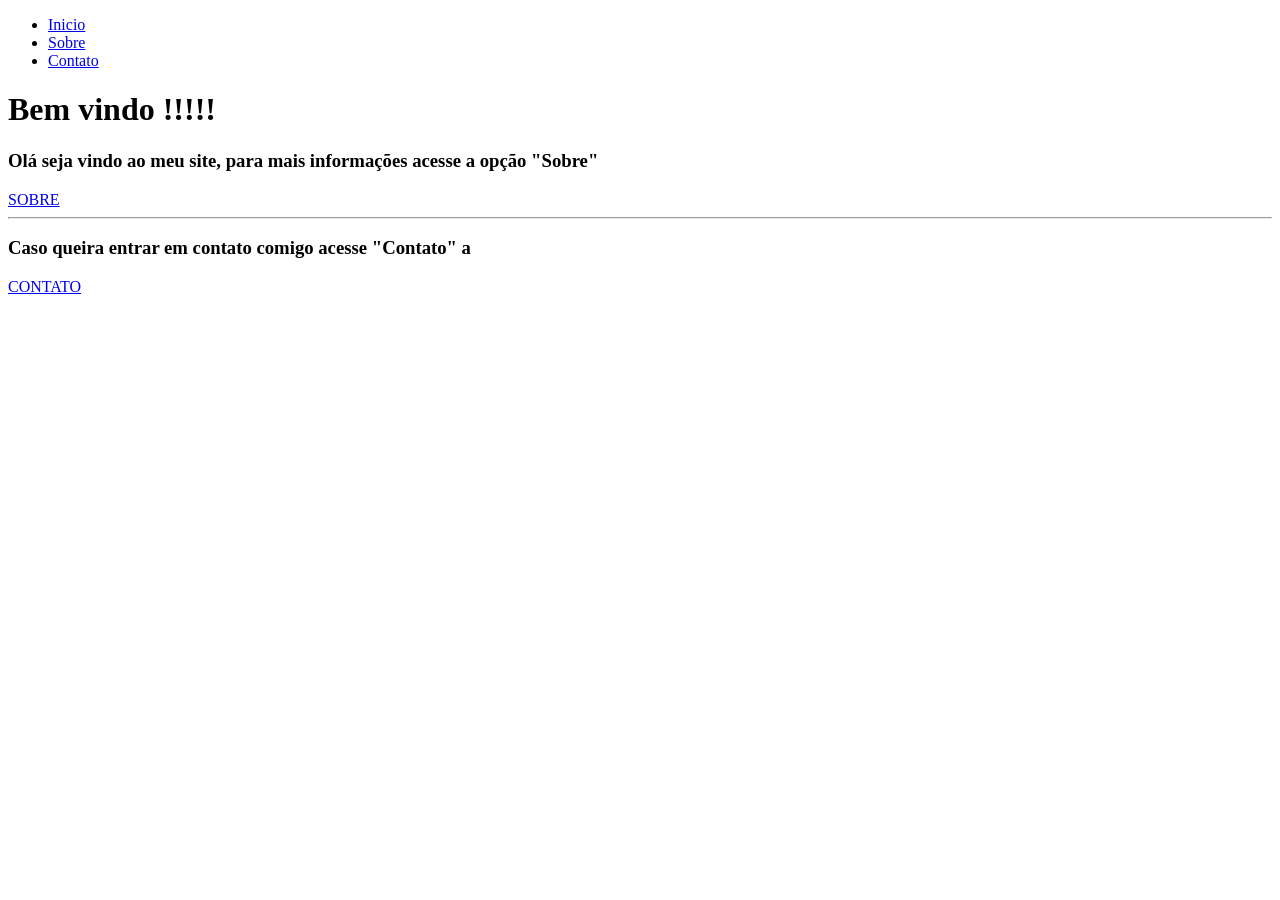
==== Modelo/inicio.html @ 374958e9 "Movimentei arquivos" ====
<!DOCTYPE html>
<html lang="en">
<head>
    <meta charset="UTF-8">
    <meta name="viewport" content="width=device-width, initial-scale=1.0">
    <title>Document</title>
</head>
<body>
    <nav>
        <ul>
            <li><a href="inicio.html">Inicio</a></li>
            <li><a href="Sobre.html">Sobre</a></li>
            <li><a href="contato.html">Contato</a></li>
        </ul>
    </nav>

    <h1>Bem vindo !!!!!</h1>

    <H3>Olá seja vindo ao meu site, para mais informações acesse a opção "Sobre"</H3>
    <a href="http://127.0.0.1:5500/Modelo/Sobre.html">SOBRE</a>

<hr>
<h3>Caso queira entrar em contato comigo acesse "Contato" a</h3>
<a href="http://127.0.0.1:5500/Modelo/contato.html">CONTATO</a>

    
</body>
</html>
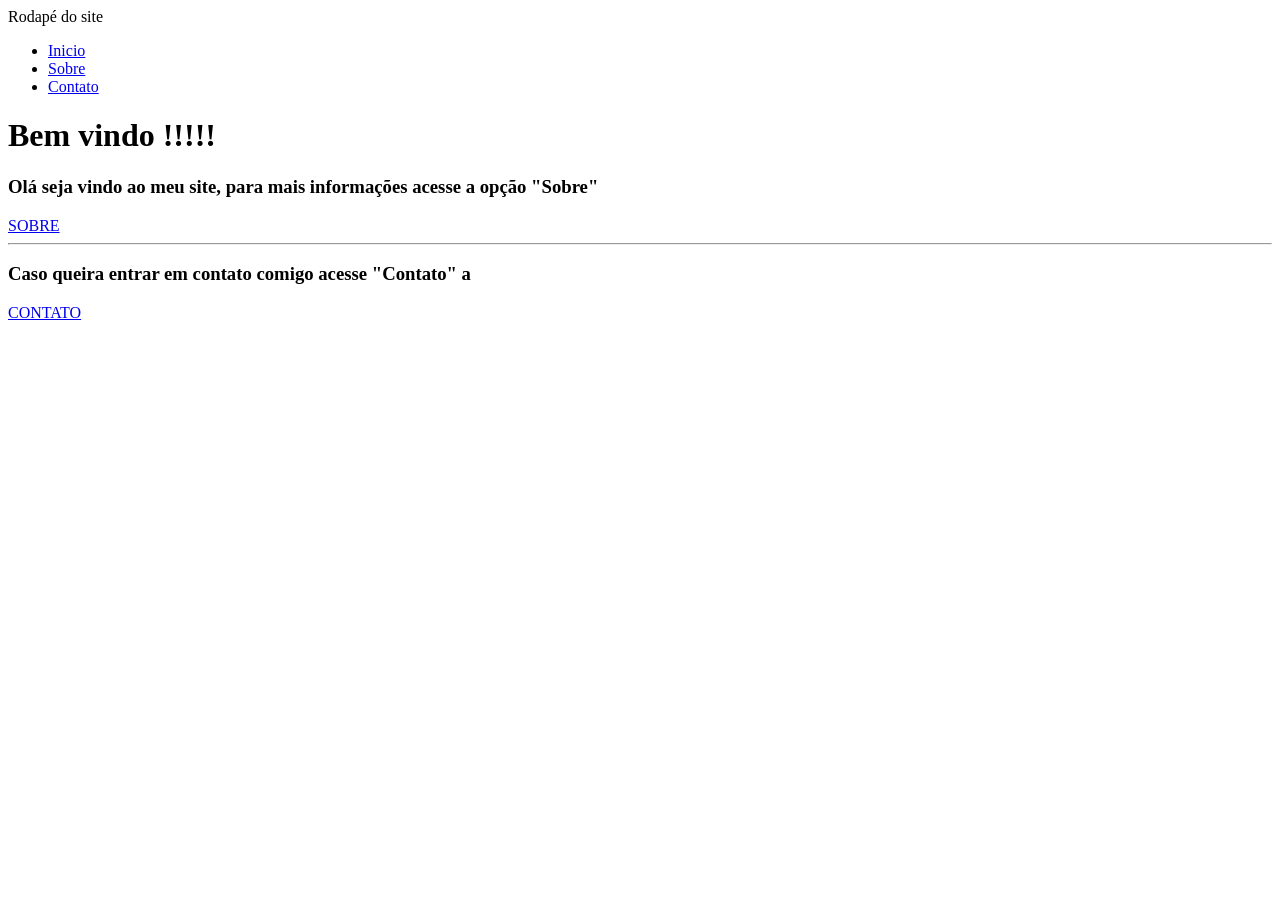
==== commit 82d22be2: "Coloquei as tags SECTION, HEADER, FOOTER, E MAIN" ====
--- a/Modelo/inicio.html
+++ b/Modelo/inicio.html
@@ -6,6 +6,14 @@
     <title>Document</title>
 </head>
 <body>
+    <header> <!---cabeçalho do site--->
+    </header>
+    <main>
+    </main> <!--conteudo do site-->
+    <footer>
+        Rodapé do site
+    </footer> <!--rodapé do site-->
+    <section id = "shopping"></section>
     <nav>
         <ul>
             <li><a href="inicio.html">Inicio</a></li>
@@ -13,6 +21,7 @@
             <li><a href="contato.html">Contato</a></li>
         </ul>
     </nav>
+
 
     <h1>Bem vindo !!!!!</h1>
 
